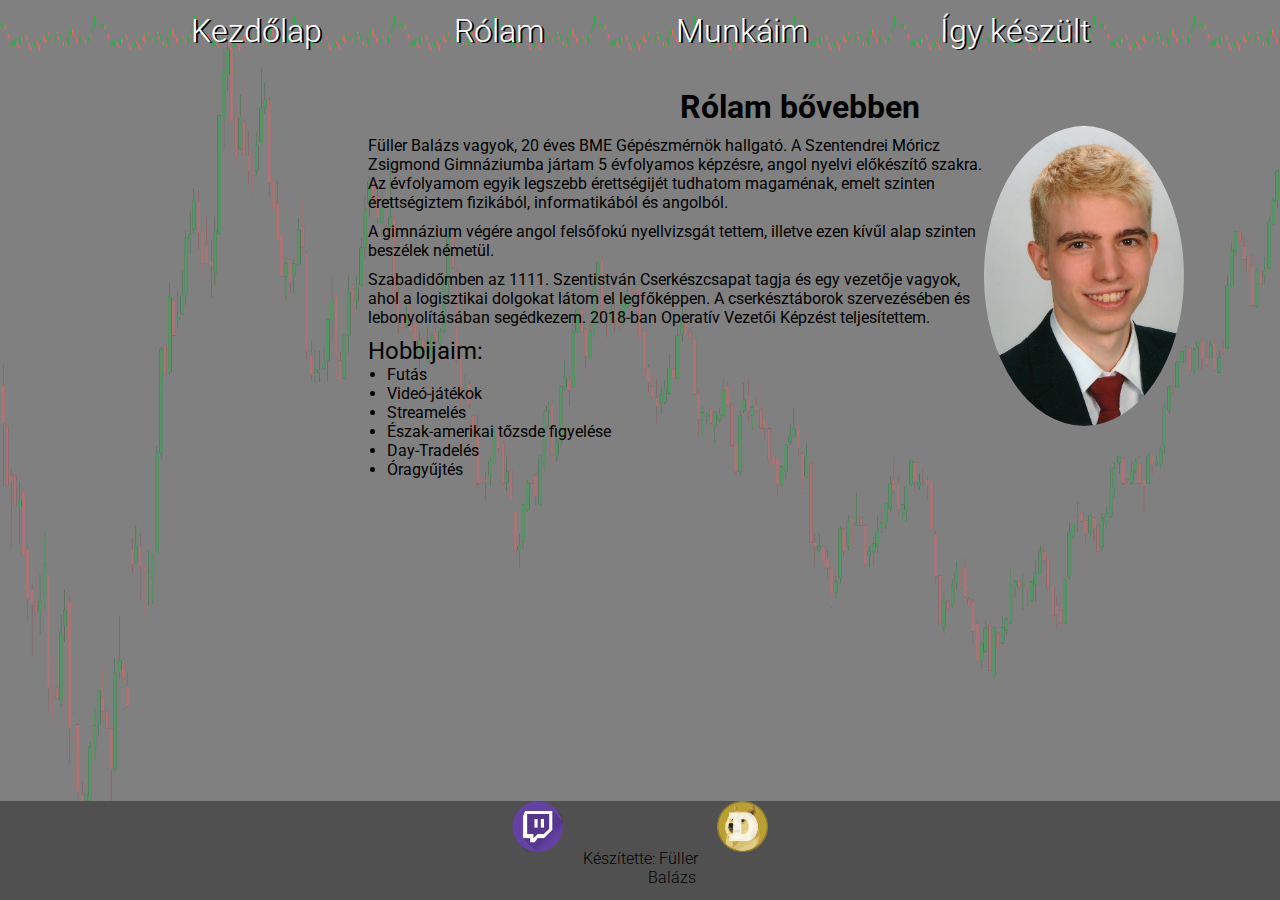
==== rolam.html @ faf9d4d5 "Add files via upload" ====
<!DOCTYPE html>
<html>
<head>
	<title>Füller Balázs - PORTFOLIO</title>
	<meta charset="utf-8">
	<meta name="viewport" content="width=device-width, initial-scale-1">
	<link rel="stylesheet" type="text/css" href="css/main.css">
	<link href="https://fonts.googleapis.com/css2?family=Roboto:wght@300;400;700&display=swap" rel="stylesheet">
</head>
<body>

	<header>
		<div class="header_lent">
			<a href="index.html"><span>Kezdőlap</span></a>
			<a href="rolam.html"><span>Rólam</span></a>
			<a href="munkaim.html"><span>Munkáim</span></a>
			<a href="keszult.html"><span>Így készült</span></a>
		</div>


	</header>
	<main class="rolam">
	<h1 style="text-align: center">Rólam bővebben</h1>
	<img src="css/kepek/tablo.jpg" class="tablo">
	
	<p><b>Füller Balázs vagyok, 20 éves BME Gépészmérnök hallgató. A Szentendrei Móricz Zsigmond Gimnáziumba jártam 5 évfolyamos képzésre, angol nyelvi előkészítő szakra. Az évfolyamom egyik legszebb érettségijét tudhatom magaménak, emelt szinten érettségiztem fizikából, informatikából és angolból.</b></p>

	<p><b>A gimnázium végére angol felsőfokú nyellvizsgát tettem, illetve ezen kívűl alap szinten beszélek németül.</b></p>

	<p><b>Szabadidőmben az 1111. Szentistván Cserkészcsapat tagja és egy vezetője vagyok, ahol a logisztikai dolgokat látom el legfőképpen. A cserkésztáborok szervezésében és lebonyolításában segédkezem. 2018-ban Operatív Vezetői Képzést teljesítettem.</b></p>

	<p style="font-size: 24px"><b>
		Hobbijaim:
	</b></p>
	<ul style="margin-left: 7%;"><b>
	  <li>Futás</li>
	  <li>Videó-játékok</li>
	  <li>Streamelés</li>
	  <li>Észak-amerikai tőzsde figyelése</li>
	  <li>Day-Tradelés</li>
	  <li>Óragyűjtés</li>
	</b></ul>

	</main>

	<footer>
		<a href="https://www.twitch.tv/ballyss">
			<img src="css/kepek/twitch1.png" width="4%" alt="TTV/BallySs" style="float: left;margin-left: 40%" >
		</a>
		<img  src="css/kepek/doge.png" width="4%" alt="Dark Mode Switch" onclick="myFunction()" style="float: right;margin-right: 40%">
		<p>Készítette: Füller Balázs</p>
	</footer>
<script>
function myFunction() {
   var element = document.body;
   element.classList.toggle("dark-mode");
}
</script>

</body>
</html>
---- css/main.css ----
body{
	font-size: 16px;
	font-family: 'Roboto', sans-serif;
	font-weight: 300;

}

*, *::before, *::after{
	box-sizing: border-box;
	margin: 0;
	padding: 0;

}
img{
	max-width: 100%;
}
#myVideo {
  position: fixed;
  top:8vh;
  bottom: 0;
  width: 100%;
  min-height: 100%;
}
.rolam{
	text-align: left;
	padding-top: 20px;
	margin-left: 25%;
}
p{
	margin-top: 10px;
	margin-left: 5%;
}

/*--layout--*/
	body{
		
		background: url("kepek/bigback1.png");
		background-repeat: no-repeat;
		background-size: 100% 100%; 
		background-color: grey;
		/*background-image: url("kepek/cake.jpg");*/

		display: grid;
		grid-template-areas:

			"fejlec"
			"kontent"
			"lablec"
		;
		grid-template-rows: max-content 1fr max-content;
		min-height: 100vh;

	}
	header{
		/*background-color: red;*/
		grid-area: fejlec;
		background: url("kepek/chart1.png");
		background-size: 100px,100px;  
		



	}
		main{
		/*background-color: blue;*/
		grid-area: kontent;
		position: relative;
	}
		footer{
		
		background-color:rgb(80,80,80);
		grid-area: lablec;
		padding-bottom: 1%;
		text-align: center;
		position: fixed;
		bottom: 0;
		clear: both;
	}
/*--layout_end--*/

/*--általános--*/
	a{
		font-size:32px;
		text-decoration: none;
		color: white;
		margin: 0 5%;
		text-shadow: 2px 1px black;

	}
	a:hover{
		color: rgb(201,158,79);
	}

	.header_lent{
		
	}
	.dark-mode{
		background-color: black;
		color:white;
	}
/*--általános_end--*/

/*--azonos_header--*/
	header{
			line-height: 2rem;
			font-size: .95rem;
			text-align: center;
			margin-top: 15px;
			margin-bottom: 15px;


	}
/*--azonos_header_end--*/
.udvozollek{
	position: fixed;
	top: 50%;
  	background: rgba(0, 0, 0, 0.5);
  	color: #f1f1f1;
  	width: 40%;
  	left: 30%;

}
.tablo{
	text-align: right;
	display: block;
  	max-height: 300px;
  	width: auto;
  	border-radius: 50%;
  	float: right;
  	margin-right: 10%;

}
/*--gallery_felepites--*/
.row{
	display: flex;
	flex-wrap: wrap;
	padding: 0 4px;
}
.column{
	 flex: 25%;
	 max-width: 25%;
	 padding: 0 4px;
}
.column img {
  	margin-top: 8px;
  	vertical-align: middle;
  	width: 100%;
}

@media screen and (max-width: 1100px) {
  .column {
    -ms-flex: 50%;
    flex: 50%;
    max-width: 50%;
  }
}
@media screen and (max-width: 600px) {
  .column {
    -ms-flex: 100%;
    flex: 100%;
    max-width: 100%;
  }
}
img {
    transition:transform 0.25s ease;
}

.column img:hover {
    -webkit-transform:scale(1.75); /* or some other value */
    transform:scale(1.75);
}

/*--gallery_felepites_end--*/
.keszult{
	text-align: center;
	margin-bottom: 10px;
	padding-right: 15%;
	padding-left: 15%;
	margin-left: 0;
	margin-right: 0;
}


.evszam{
	text-align: center;
	font-size: 72px;
}
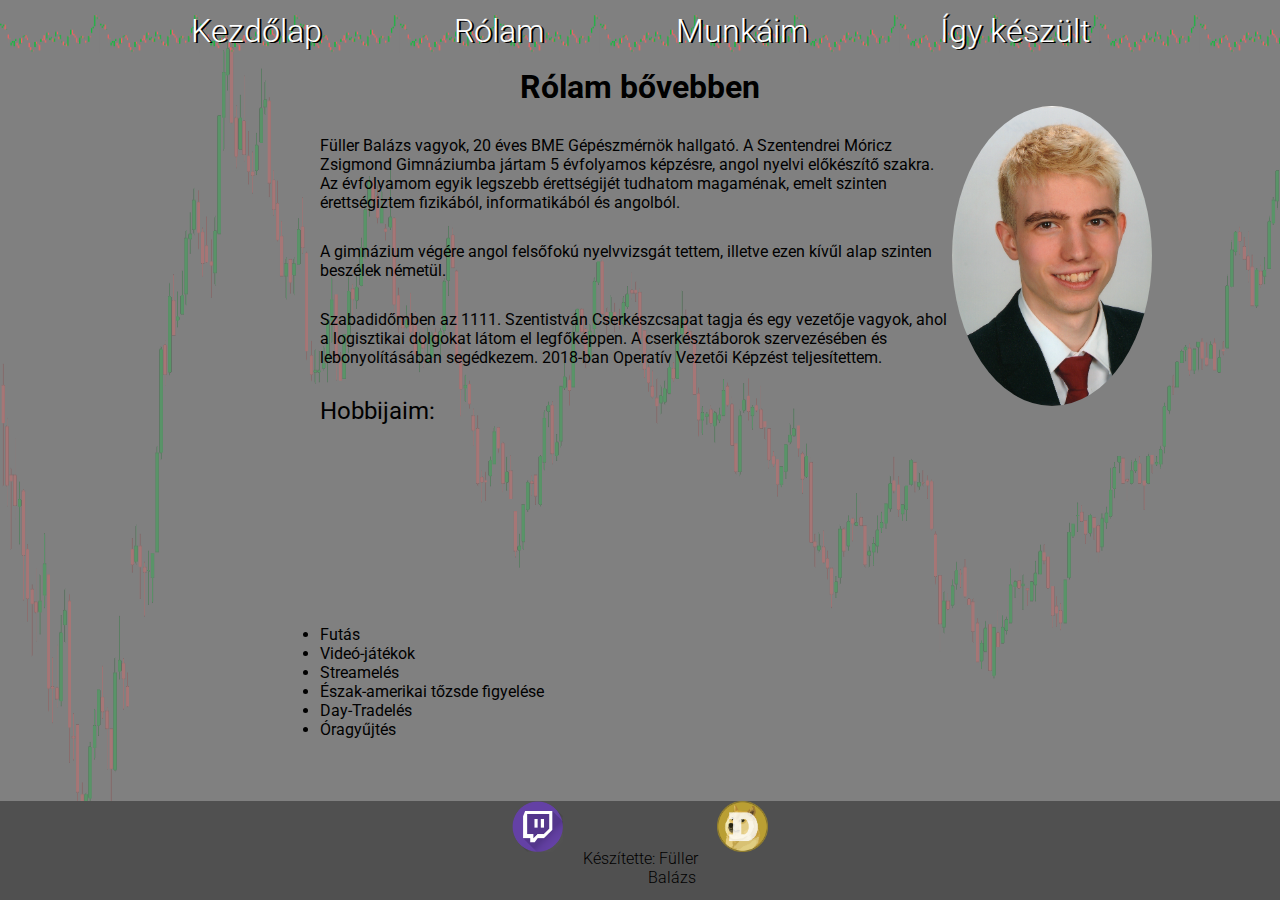
==== commit 87abfada: "Update rolam.html" ====
--- a/rolam.html
+++ b/rolam.html
@@ -19,20 +19,23 @@
 
 
 	</header>
-	<main class="rolam">
-	<h1 style="text-align: center">Rólam bővebben</h1>
+	<main id="rolambox">
+	<h1 style="text-align: center;">Rólam bővebben</h1>
 	<img src="css/kepek/tablo.jpg" class="tablo">
 	
-	<p><b>Füller Balázs vagyok, 20 éves BME Gépészmérnök hallgató. A Szentendrei Móricz Zsigmond Gimnáziumba jártam 5 évfolyamos képzésre, angol nyelvi előkészítő szakra. Az évfolyamom egyik legszebb érettségijét tudhatom magaménak, emelt szinten érettségiztem fizikából, informatikából és angolból.</b></p>
+	<p class="rolam"><b>Füller Balázs vagyok, 20 éves BME Gépészmérnök hallgató. A Szentendrei Móricz Zsigmond Gimnáziumba jártam 5 évfolyamos képzésre, angol nyelvi előkészítő szakra. Az évfolyamom egyik legszebb érettségijét tudhatom magaménak, emelt szinten érettségiztem fizikából, informatikából és angolból.</b></p>
 
-	<p><b>A gimnázium végére angol felsőfokú nyellvizsgát tettem, illetve ezen kívűl alap szinten beszélek németül.</b></p>
+	<p class="rolam"><b>A gimnázium végére angol felsőfokú nyelvvizsgát tettem, illetve ezen kívűl alap szinten beszélek németül.</b></p>
 
-	<p><b>Szabadidőmben az 1111. Szentistván Cserkészcsapat tagja és egy vezetője vagyok, ahol a logisztikai dolgokat látom el legfőképpen. A cserkésztáborok szervezésében és lebonyolításában segédkezem. 2018-ban Operatív Vezetői Képzést teljesítettem.</b></p>
+	<p class="rolam"><b>Szabadidőmben az 1111. Szentistván Cserkészcsapat tagja és egy vezetője vagyok, ahol a logisztikai dolgokat látom el legfőképpen. A cserkésztáborok szervezésében és lebonyolításában segédkezem. 2018-ban Operatív Vezetői Képzést teljesítettem.</b></p>
 
-	<p style="font-size: 24px"><b>
+	<p style="font-size: 24px;" class="rolam"><b>
 		Hobbijaim:
 	</b></p>
-	<ul style="margin-left: 7%;"><b>
+	<ul style="margin-left: 7%;	text-align: left;
+	padding-top: 20px;
+	margin-left: 25%; padding-top:200px;
+	"><b>
 	  <li>Futás</li>
 	  <li>Videó-játékok</li>
 	  <li>Streamelés</li>
@@ -58,4 +61,4 @@
 </script>
 
 </body>
-</html>+</html>
